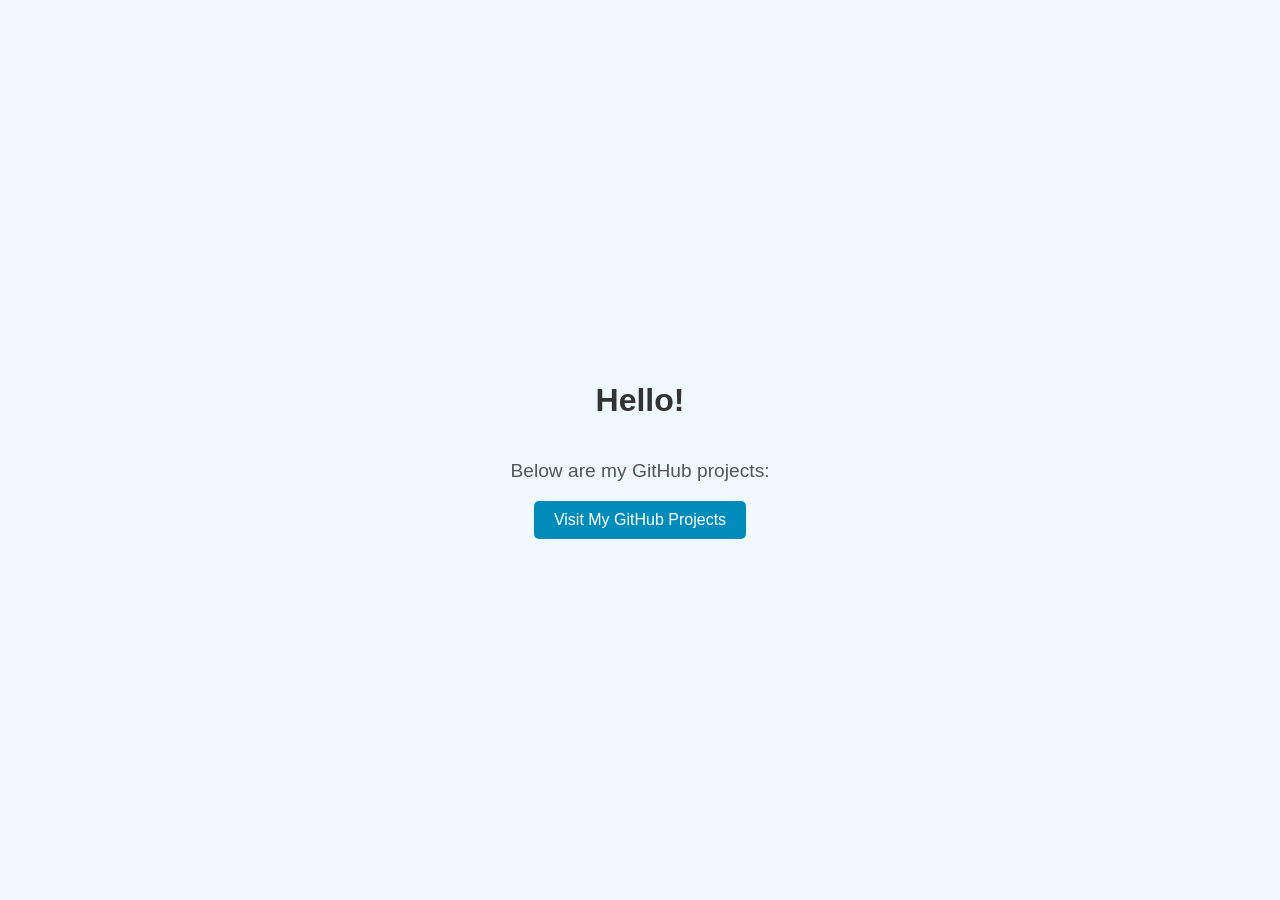
==== index.html @ e48efefd "example page forgot that main page is called index" ====
<!DOCTYPE html>
<html>
<head>
    <title>1emilis1.github.io</title>
    <style>
        body {
            font-family: Arial, sans-serif;
            background-color: #f0f8ff;
            margin: 0;
            padding: 0;
            display: flex;
            flex-direction: column;
            align-items: center;
            justify-content: center;
            height: 100vh;
        }
        h1 {
            color: #333;
        }
        p {
            font-size: 1.2em;
            color: #555;
        }
        a {
            text-decoration: none;
            color: #008cba;
            font-weight: bold;
        }
        a:hover {
            text-decoration: underline;
        }
        button {
            background-color: #008cba;
            color: white;
            padding: 10px 20px;
            border: none;
            border-radius: 5px;
            cursor: pointer;
            font-size: 1em;
        }
        button:hover {
            background-color: #005f6b;
        }
    </style>
</head>
<body>
    <h1>Hello!</h1>
    <p>Below are my GitHub projects:</p>
    <a href="https://1emilis1.github.io/projects"><button>Visit My GitHub Projects</button></a>
</body>
</html>
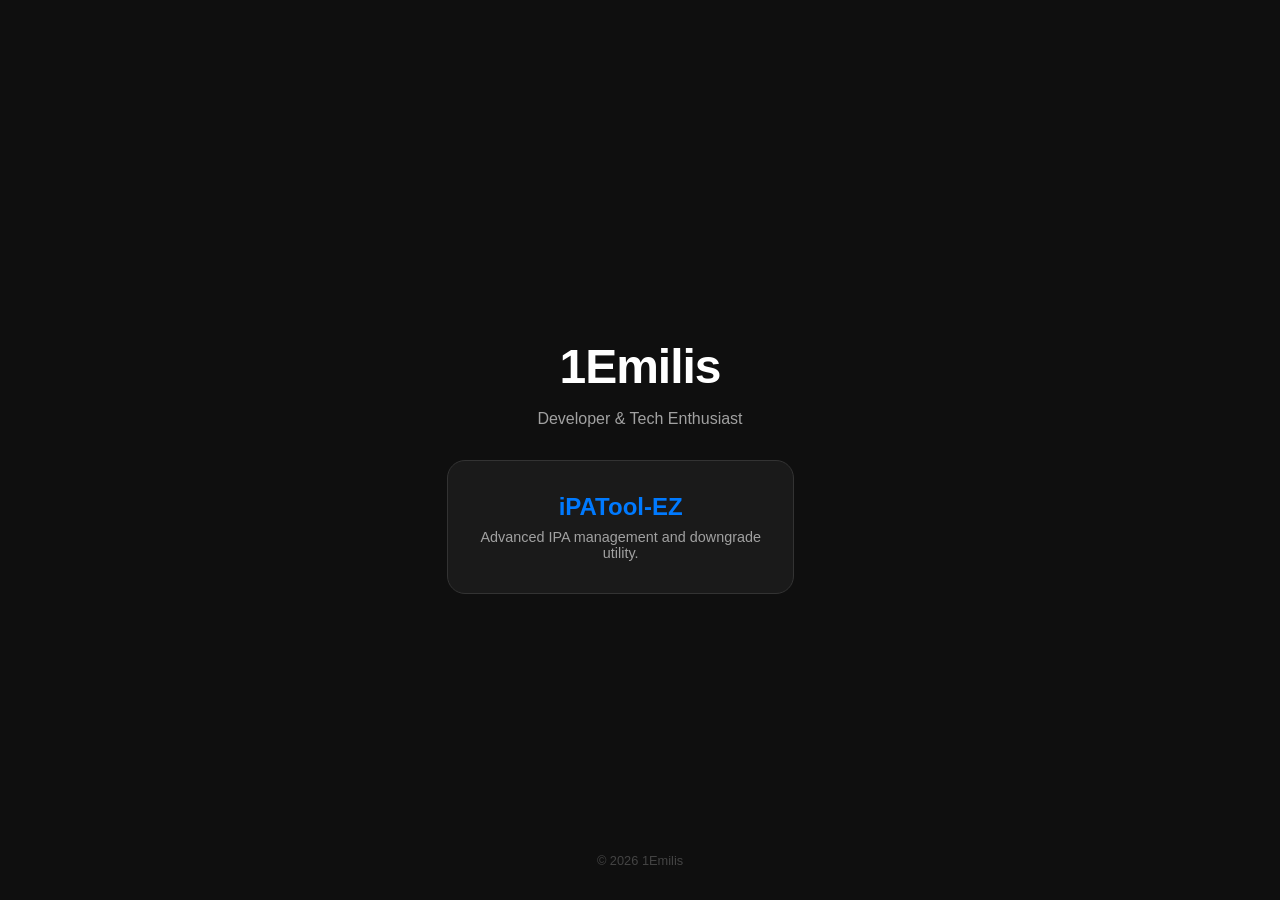
==== commit 265906d7: "main site" ====
--- a/index.html
+++ b/index.html
@@ -1,51 +1,106 @@
 <!DOCTYPE html>
-<html>
+<html lang="en">
 <head>
-    <title>1emilis1.github.io</title>
+    <meta name="google-site-verification" content="D-QRva2UUoXNtY0a9z_svBo3CG_BpE1d66fQ77mNzK4">
+    <meta charset="UTF-8">
+    <meta name="viewport" content="width=device-width, initial-scale=1.0">
+    <title>1Emilis | Home</title>
     <style>
+        :root {
+            --bg: #0f0f0f;
+            --card: #1a1a1a;
+            --accent: #007aff;
+            --text: #ffffff;
+            --text-dim: #a1a1a1;
+        }
+
         body {
-            font-family: Arial, sans-serif;
-            background-color: #f0f8ff;
-            margin: 0;
-            padding: 0;
+            background-color: var(--bg);
+            color: var(--text);
+            font-family: -apple-system, BlinkMacSystemFont, "Segoe UI", Roboto, Helvetica, Arial, sans-serif;
             display: flex;
             flex-direction: column;
             align-items: center;
             justify-content: center;
             height: 100vh;
+            margin: 0;
+            overflow: hidden;
         }
+
+        .container {
+            text-align: center;
+        }
+
         h1 {
-            color: #333;
+            font-size: 3rem;
+            margin-bottom: 0.5rem;
+            letter-spacing: -1px;
         }
+
         p {
-            font-size: 1.2em;
-            color: #555;
+            color: var(--text-dim);
+            margin-bottom: 2rem;
         }
-        a {
+
+        .projects-grid {
+            display: grid;
+            grid-template-columns: 1fr;
+            gap: 20px;
+            max-width: 400px;
+            width: 90%;
+        }
+
+        .card {
+            background: var(--card);
+            padding: 2rem;
+            border-radius: 18px;
             text-decoration: none;
-            color: #008cba;
-            font-weight: bold;
+            color: inherit;
+            border: 1px solid #333;
+            transition: transform 0.2s ease, border-color 0.2s ease;
         }
-        a:hover {
-            text-decoration: underline;
+
+        .card:hover {
+            transform: translateY(-5px);
+            border-color: var(--accent);
         }
-        button {
-            background-color: #008cba;
-            color: white;
-            padding: 10px 20px;
-            border: none;
-            border-radius: 5px;
-            cursor: pointer;
-            font-size: 1em;
+
+        .card h2 {
+            margin: 0 0 0.5rem 0;
+            color: var(--accent);
         }
-        button:hover {
-            background-color: #005f6b;
+
+        .card p {
+            margin: 0;
+            font-size: 0.9rem;
+        }
+
+        .footer {
+            position: absolute;
+            bottom: 2rem;
+            font-size: 0.8rem;
+            color: #444;
         }
     </style>
 </head>
 <body>
-    <h1>Hello!</h1>
-    <p>Below are my GitHub projects:</p>
-    <a href="https://1emilis1.github.io/projects"><button>Visit My GitHub Projects</button></a>
+
+    <div class="container">
+        <h1>1Emilis</h1>
+        <p>Developer & Tech Enthusiast</p>
+
+        <div class="projects-grid">
+            <a href="/ipa/index.html" class="card">
+                <h2>iPATool-EZ</h2>
+                <p>Advanced IPA management and downgrade utility.</p>
+            </a>
+            
+            </div>
+    </div>
+
+    <div class="footer">
+        © 2026 1Emilis
+    </div>
+
 </body>
-</html>
+</html>
